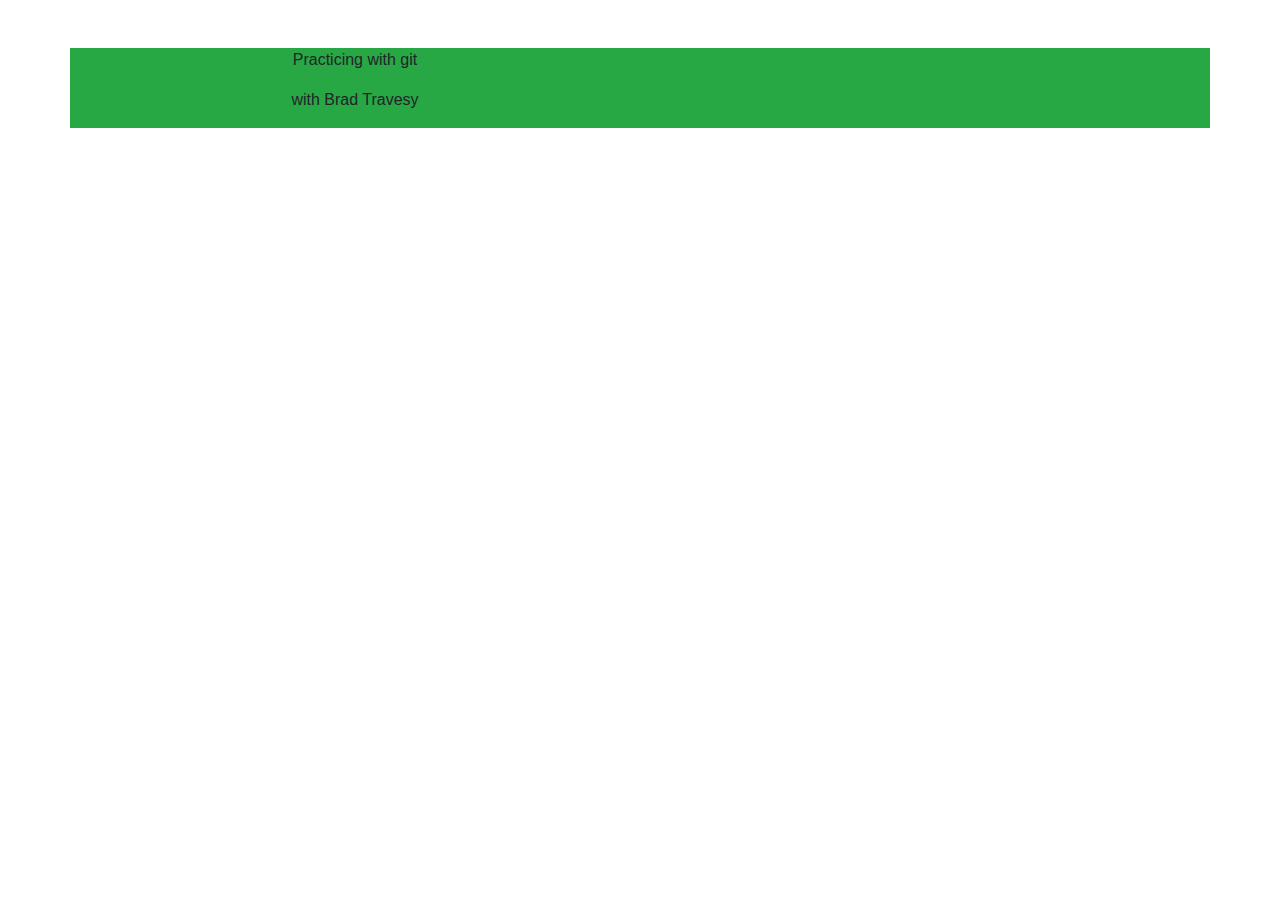
==== index.html @ 583c0b11 "Initial commit" ====
<!doctype html>
<html lang="en">

<head>
    <!-- Required meta tags -->
    <meta charset="utf-8">
    <meta name="viewport" content="width=device-width, initial-scale=1, shrink-to-fit=no">

    <!-- Bootstrap CSS -->
    <link rel="stylesheet" href="css/bootstrap.min.css">

    <title>Design &amp; TRend</title>

</head>

<body>
    <div class="container bg-success mt-5 ">
        <div class="row">
            <div class="col-6 fs-1 ">
                <p class="text-center">Practicing with git</p>
                <p class="text-center">with Brad Travesy</p>
            </div>
        </div>

    </div>


    <!-- Optional JavaScript -->
    <!-- jQuery first, then Popper.js, then Bootstrap JS -->
    <script type="text/javascript" src="js/jquery-3.3.1.slim.min.js"></script>
    <script type="text/javascript" src="js/popper.min.js"></script>
    <script type="text/javascript" src="js/bootstrap.min.js"></script>
</body>

</html>
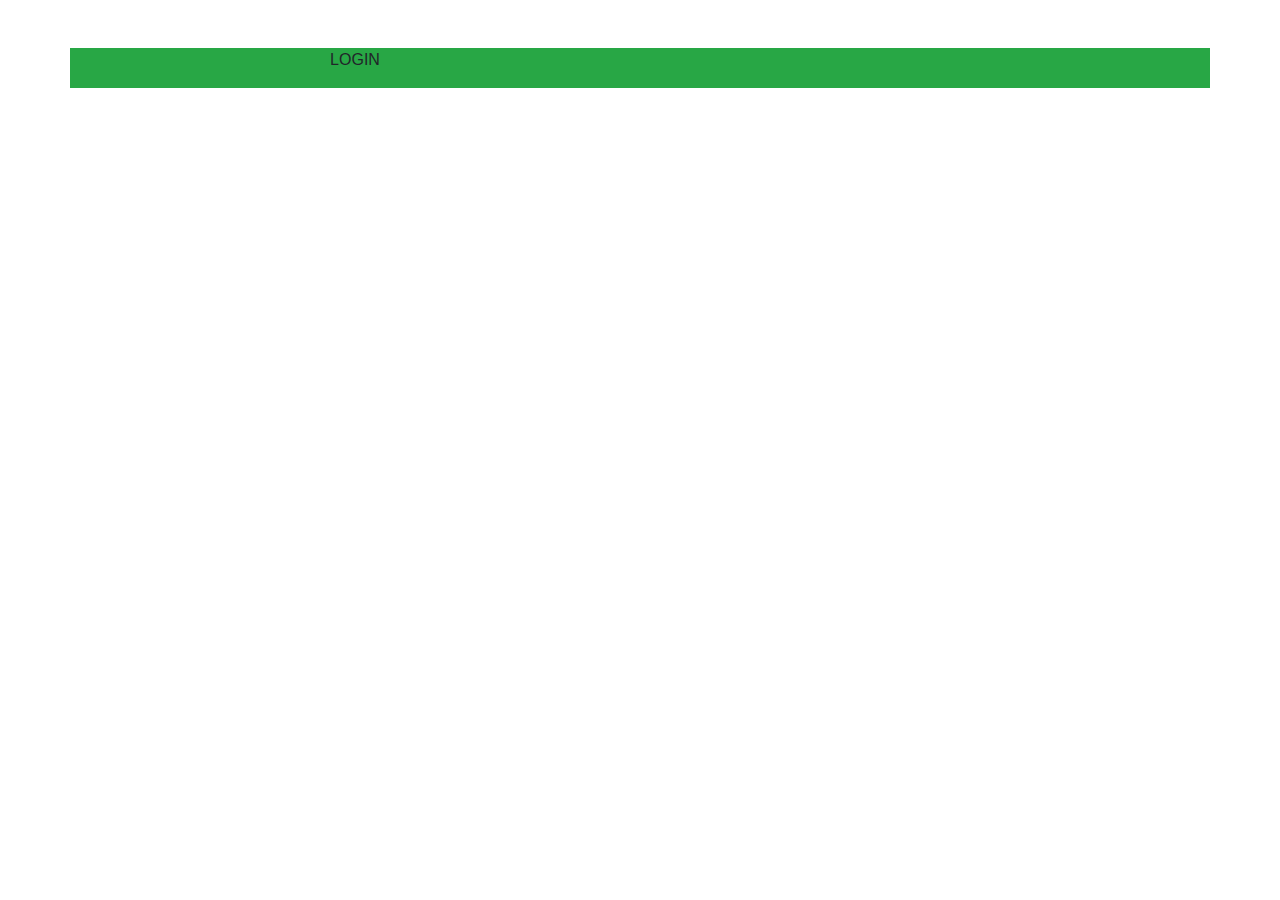
==== commit 918c4e07: "added a login file" ====
--- a/index.html
+++ b/index.html
@@ -17,8 +17,7 @@
     <div class="container bg-success mt-5 ">
         <div class="row">
             <div class="col-6 fs-1 ">
-                <p class="text-center">Practicing with git</p>
-                <p class="text-center">with Brad Travesy</p>
+                <p class="text-center">LOGIN</p>
             </div>
         </div>
 
